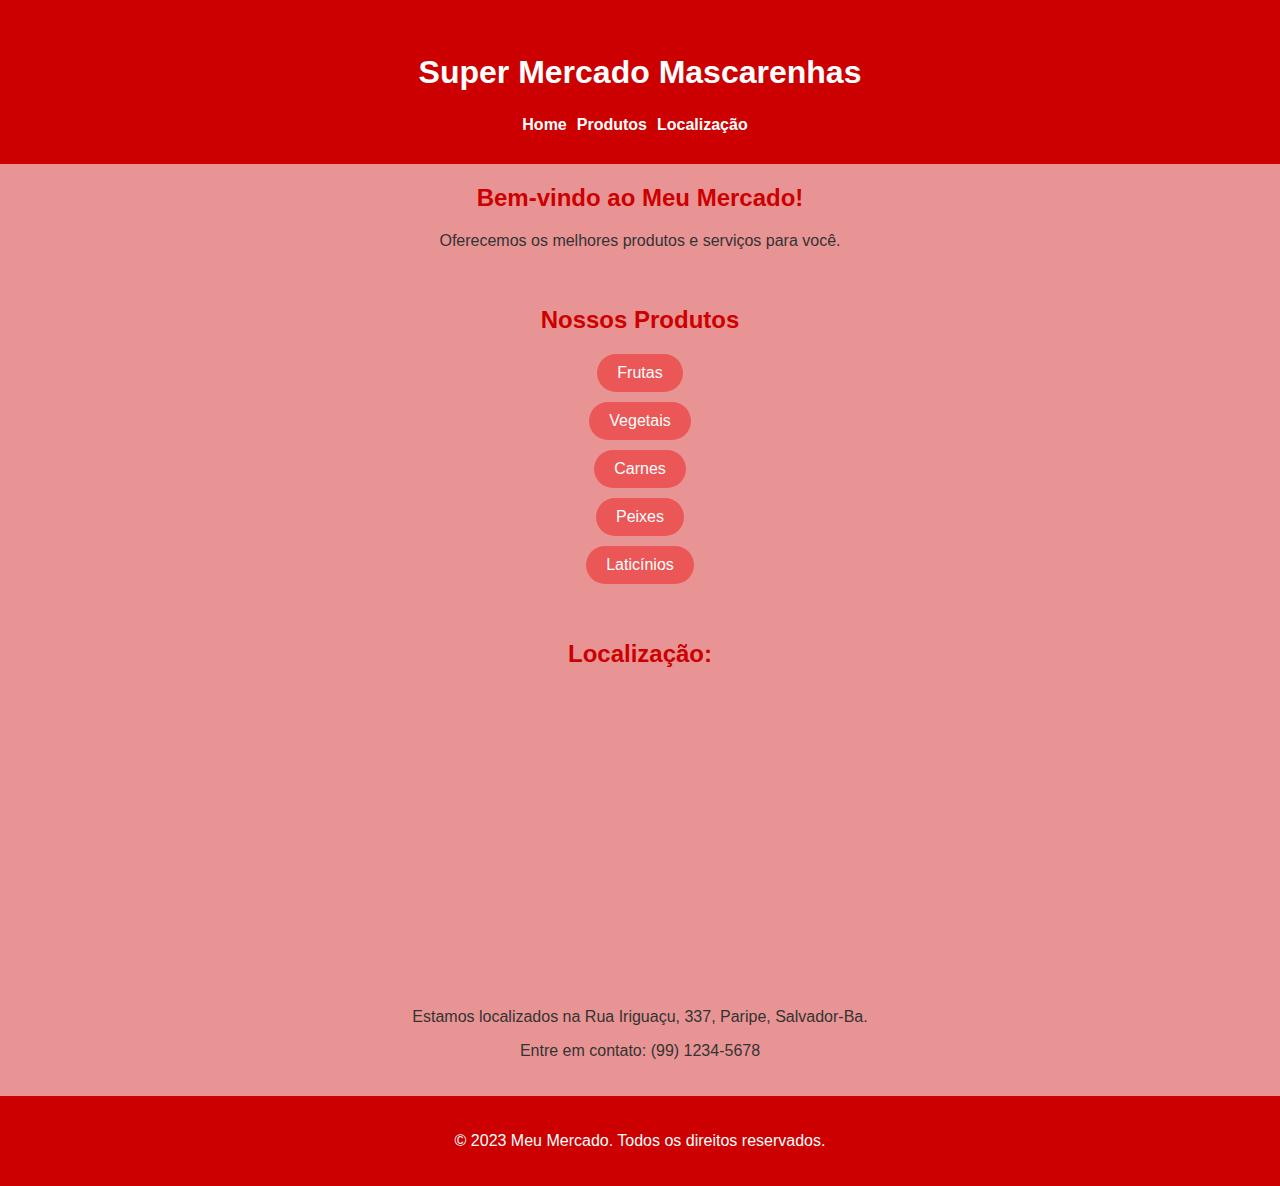
==== index.html @ 0d7f7905 "Add files via upload" ====
<!DOCTYPE html>
<html>
<head>
    <meta lang="pt-br">
  <meta charset="UTF-8">
  <meta name="viewport" content="width=device-width, initial-scale=1.0">
  <title>Mascarenhas</title>
  <link rel="stylesheet" type="text/css" href="style.css">
  <link rel="stylesheet" href="botões.css">
</head>
<body>
  <header>
    <h1>Super Mercado Mascarenhas</h1>
    <nav>
      <a href="#home">Home</a>
      <a href="#products">Produtos</a>
      <a href="https://goo.gl/maps/CzFYqsXsY6XEiXLm7">Localização</a>
    </nav>
  </header>

  <section id="home">
    <h2>Bem-vindo ao Meu Mercado!</h2>
    <p>Oferecemos os melhores produtos e serviços para você.</p>
  </section>

  <section id="products">
    <h2>Nossos Produtos</h2>
    <ul>
      <li><a href="frutas/frutas.html">Frutas</a></li>
      <li><a href="vegetais.html">Vegetais</a></li>
      <li><a href="carnes.html">Carnes</a></li>
      <li><a href="peixes.html">Peixes</a></li>
      <li><a href="laticinios.html">Laticínios</a></li>
    </ul>
  </section>

  <section id="location">
    <h2>Localização:</h2>
    <div class="mapa">
        <iframe src="https://www.google.com/maps/embed?pb=!4v1685722619817!6m8!1m7!1s-hhNxOgebxDbpAEaHBpCXA!2m2!1d-12.83055923742801!2d-38.4752036312094!3f161.46445!4f0!5f0.7820865974627469" width="400" height="300" style="border:0;" allowfullscreen="" loading="lazy" referrerpolicy="no-referrer-when-downgrade"></iframe>
    </div>
    <p>Estamos localizados na Rua Iriguaçu, 337, Paripe, Salvador-Ba.</p>
    <p>Entre em contato: (99) 1234-5678</p>
  </section>

  <footer>
    <p>&copy; 2023 Meu Mercado. Todos os direitos reservados.</p>
  </footer>

  <script src="script.js"></script>
</body>
</html>
---- style.css ----
body {
  font-family: Arial, sans-serif;
  margin: 0;
  padding: 0;
  background-color: #e99494;
  color: #333333;
}

header {
  position:relative;
  background-color: #CC0000;
  color: #FFFFFF;
  padding: 30px;
  text-align: center;

}

h1 {
  margin: 2%;
}

nav {
  margin-top: 20px;
  display: flex;
  justify-content: center;

}

nav a {
  color: #FFFFFF;
  text-decoration: none;
  margin-right: 10px;
  font-weight: bold;
  transition: color 0.3s;
}

nav a:hover {
  color: #FFCCCC;
}

section {
  padding: 20px;
  text-align: center;
}

section h2 {
  color: #CC0000;
  margin-top: 0;
  margin-bottom: 20px;
}

section ul {
  list-style: none;
  padding: 0;
}

section li {
  margin-bottom: 10px;
}

section a {
  display: inline-block;
  padding: 10px 20px;
  background-color: #eb5757;
  color: #FFFFFF;
  text-decoration: none;
  border-radius: 30px;
  transition: background-color 0.3s;
}

section a:hover {
  background-color: #FF3333;
}

footer {
  background-color: #CC0000;
  color: #FFFFFF;
  padding: 20px;
  text-align: center;
}

.container {
  max-width: 1200px;
  margin: 0 auto;
  padding: 0 20px;
}

.intro-text {
  text-align: center;
  margin-bottom: 40px;
}

.intro-text h2 {
  font-size: 32px;
}
---- botões.css ----
/* ... outros estilos ... */

section#products {
  /* ... estilos existentes ... */
}

section#products ul {
  /* ... estilos existentes ... */
}

section#products li {
  /* ... estilos existentes ... */
}

section#products button {
  border: none;
  background-color: #cc0000;
  color: #fff;
  padding: 10px 20px;
  margin: 5px;
  border-radius: 50px;
  font-size: 16px;
  cursor: pointer;
  box-shadow: 0 2px 5px rgba(0, 0, 0, 0.3);
  transition: background-color 0.3s ease;
}

section#products button:hover {
  background-color: #ff4444;
}

/* ... outros estilos ... */
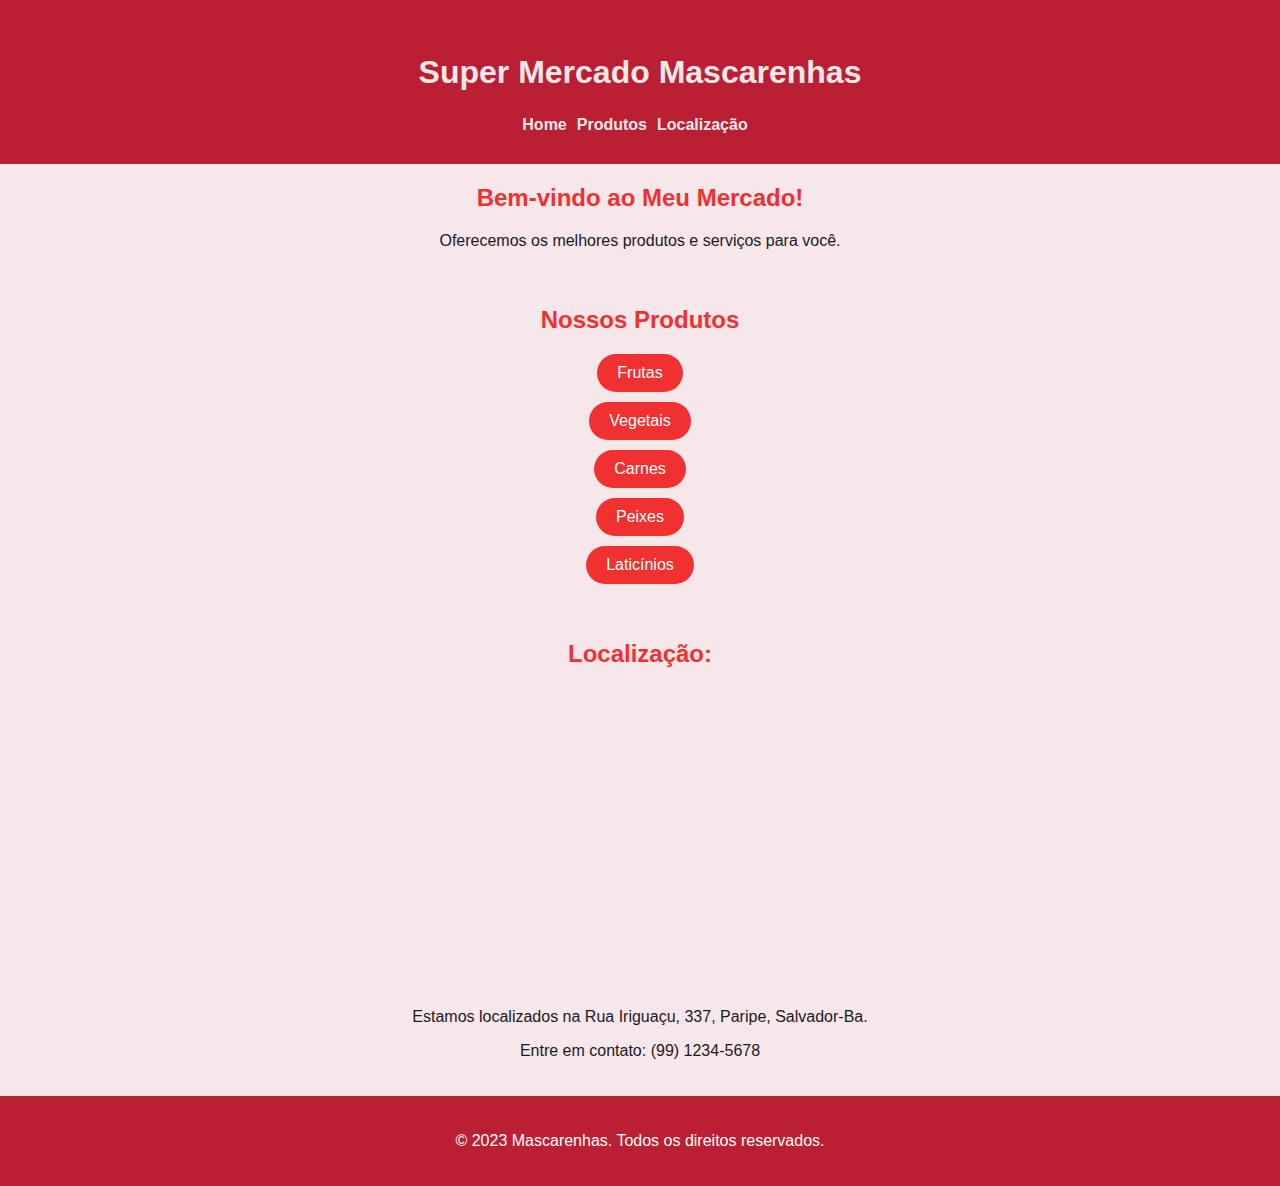
==== commit f0deec8a: "Update index.html" ====
--- a/index.html
+++ b/index.html
@@ -5,7 +5,9 @@
   <meta charset="UTF-8">
   <meta name="viewport" content="width=device-width, initial-scale=1.0">
   <title>Mascarenhas</title>
+  <link rel="shortcut icon" href="icon.ico" type="image/x-icon">
   <link rel="stylesheet" type="text/css" href="style.css">
+  <link rel="stylesheet" href="script.js">
   <link rel="stylesheet" href="botões.css">
 </head>
 <body>
@@ -17,6 +19,7 @@
       <a href="https://goo.gl/maps/CzFYqsXsY6XEiXLm7">Localização</a>
     </nav>
   </header>
+  
 
   <section id="home">
     <h2>Bem-vindo ao Meu Mercado!</h2>
@@ -26,7 +29,7 @@
   <section id="products">
     <h2>Nossos Produtos</h2>
     <ul>
-      <li><a href="frutas/frutas.html">Frutas</a></li>
+      <li><a href="frutas.html">Frutas</a></li>
       <li><a href="vegetais.html">Vegetais</a></li>
       <li><a href="carnes.html">Carnes</a></li>
       <li><a href="peixes.html">Peixes</a></li>
@@ -44,7 +47,7 @@
   </section>
 
   <footer>
-    <p>&copy; 2023 Meu Mercado. Todos os direitos reservados.</p>
+    <p>&copy; 2023 Mascarenhas. Todos os direitos reservados.</p>
   </footer>
 
   <script src="script.js"></script>
--- a/style.css
+++ b/style.css
@@ -2,17 +2,16 @@
   font-family: Arial, sans-serif;
   margin: 0;
   padding: 0;
-  background-color: #e99494;
-  color: #333333;
+  background-color: rgb(246, 232, 234);
+  color: rgb(34, 24, 28);
 }
 
 header {
   position:relative;
-  background-color: #CC0000;
-  color: #FFFFFF;
+  background-color: rgb(186, 31, 51);
+  color: rgb(246, 232, 234);
   padding: 30px;
   text-align: center;
-
 }
 
 h1 {
@@ -27,7 +26,7 @@
 }
 
 nav a {
-  color: #FFFFFF;
+  color: rgb(246, 232, 234);
   text-decoration: none;
   margin-right: 10px;
   font-weight: bold;
@@ -35,7 +34,7 @@
 }
 
 nav a:hover {
-  color: #FFCCCC;
+  color: rgb(34, 24, 28);
 }
 
 section {
@@ -44,7 +43,7 @@
 }
 
 section h2 {
-  color: #CC0000;
+  color: rgb(241, 48, 48);
   margin-top: 0;
   margin-bottom: 20px;
 }
@@ -61,7 +60,7 @@
 section a {
   display: inline-block;
   padding: 10px 20px;
-  background-color: #eb5757;
+  background-color: rgb(241, 48, 48);
   color: #FFFFFF;
   text-decoration: none;
   border-radius: 30px;
@@ -69,11 +68,11 @@
 }
 
 section a:hover {
-  background-color: #FF3333;
+  background-color: rgb(90, 0, 1);
 }
 
 footer {
-  background-color: #CC0000;
+  background-color: rgb(186, 31, 51);
   color: #FFFFFF;
   padding: 20px;
   text-align: center;
@@ -93,3 +92,6 @@
 .intro-text h2 {
   font-size: 32px;
 }
+
+/*menu lateral */
+
